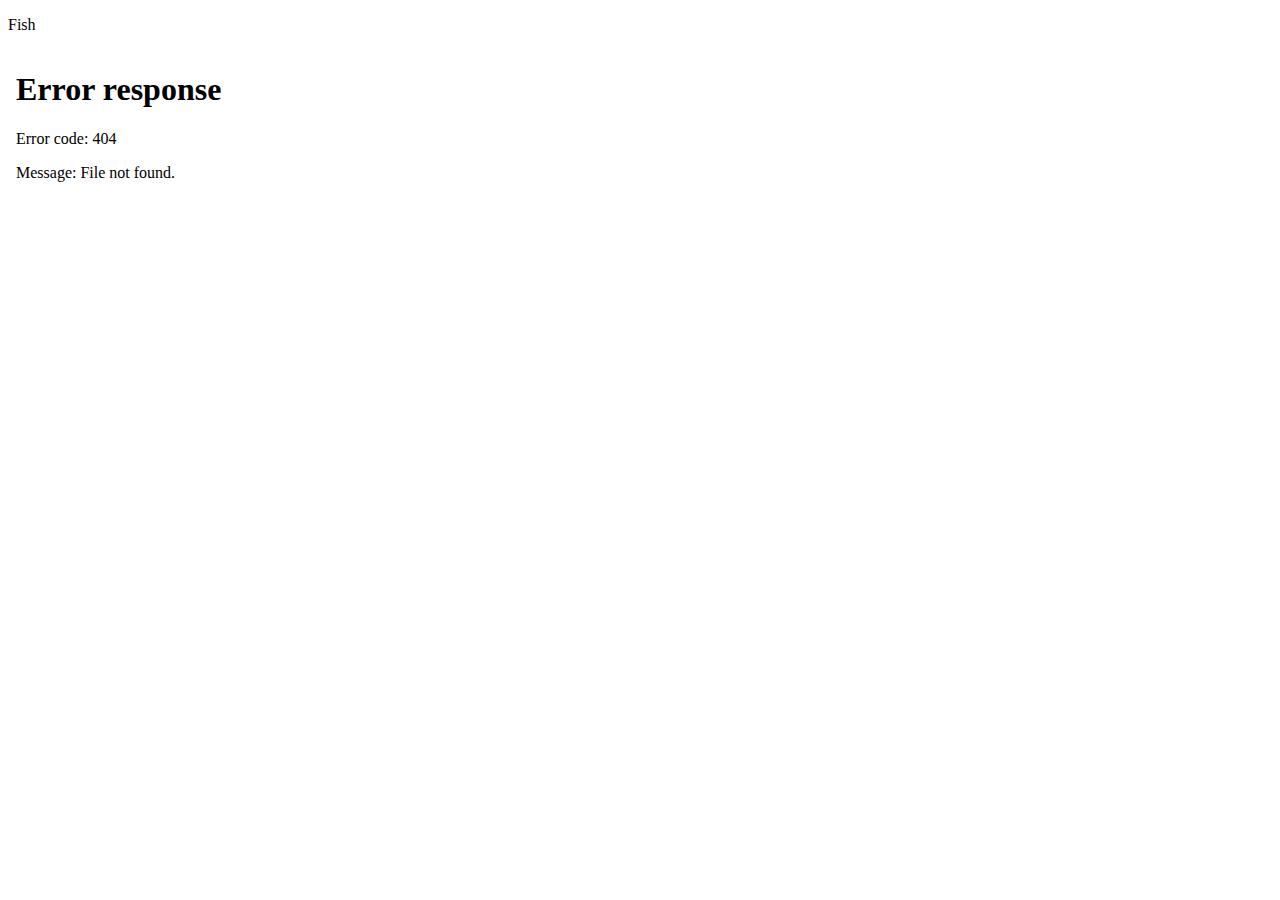
==== index.html @ 90132067 "Add files via upload" ====
<!DOCTYPE html>
<html>
    <head>
        <title>EnterPlane Studio Official Website</title>
        <meta name="description" content="description">
        <link rel="stylesheet" href="res/stylesheet.css">
        <link rel="stylesheet" href="/website/res/stylesheet.css">
    </head>
    <body>
        <!--<object data="header.html"></object>-->
        <link rel="import" href="header.html">
        <div class="content">
            <div>
                <p>Fish</p>
            </div>
        </div>
        <embed type="text/html" src="footer.html">
    </body>
</html>
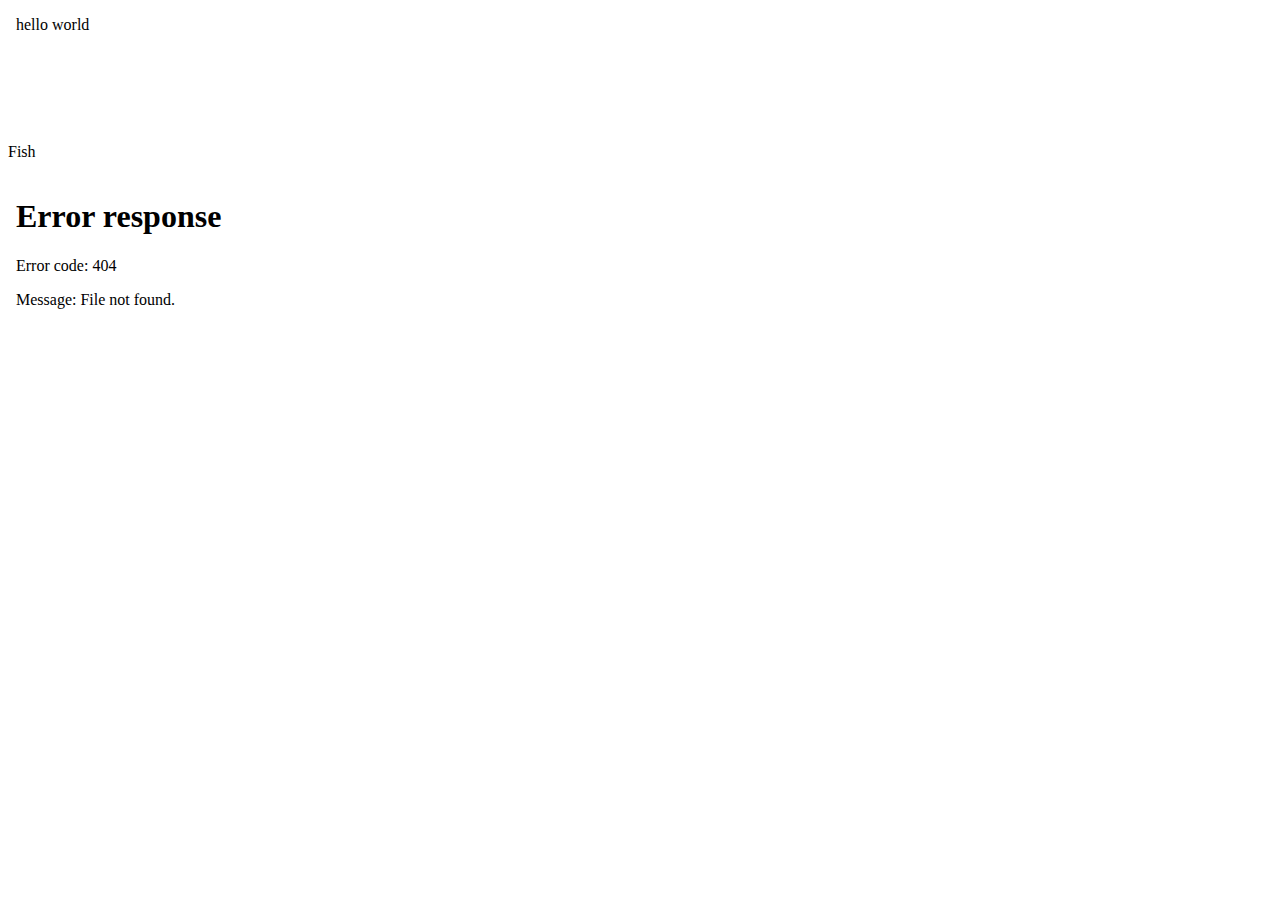
==== commit 05acec61: "Update index.html" ====
--- a/index.html
+++ b/index.html
@@ -2,18 +2,16 @@
 <html>
     <head>
         <title>EnterPlane Studio Official Website</title>
-        <meta name="description" content="description">
-        <link rel="stylesheet" href="res/stylesheet.css">
-        <link rel="stylesheet" href="/website/res/stylesheet.css">
+        <meta name="description" content="description"/>
+        <link rel="stylesheet" href="res/stylesheet.css"/>
     </head>
     <body>
-        <!--<object data="header.html"></object>-->
-        <link rel="import" href="header.html">
+        <embed src="header.html" height="115px"/>
         <div class="content">
             <div>
                 <p>Fish</p>
             </div>
         </div>
-        <embed type="text/html" src="footer.html">
+        <embed src="footer.html"/>
     </body>
 </html>
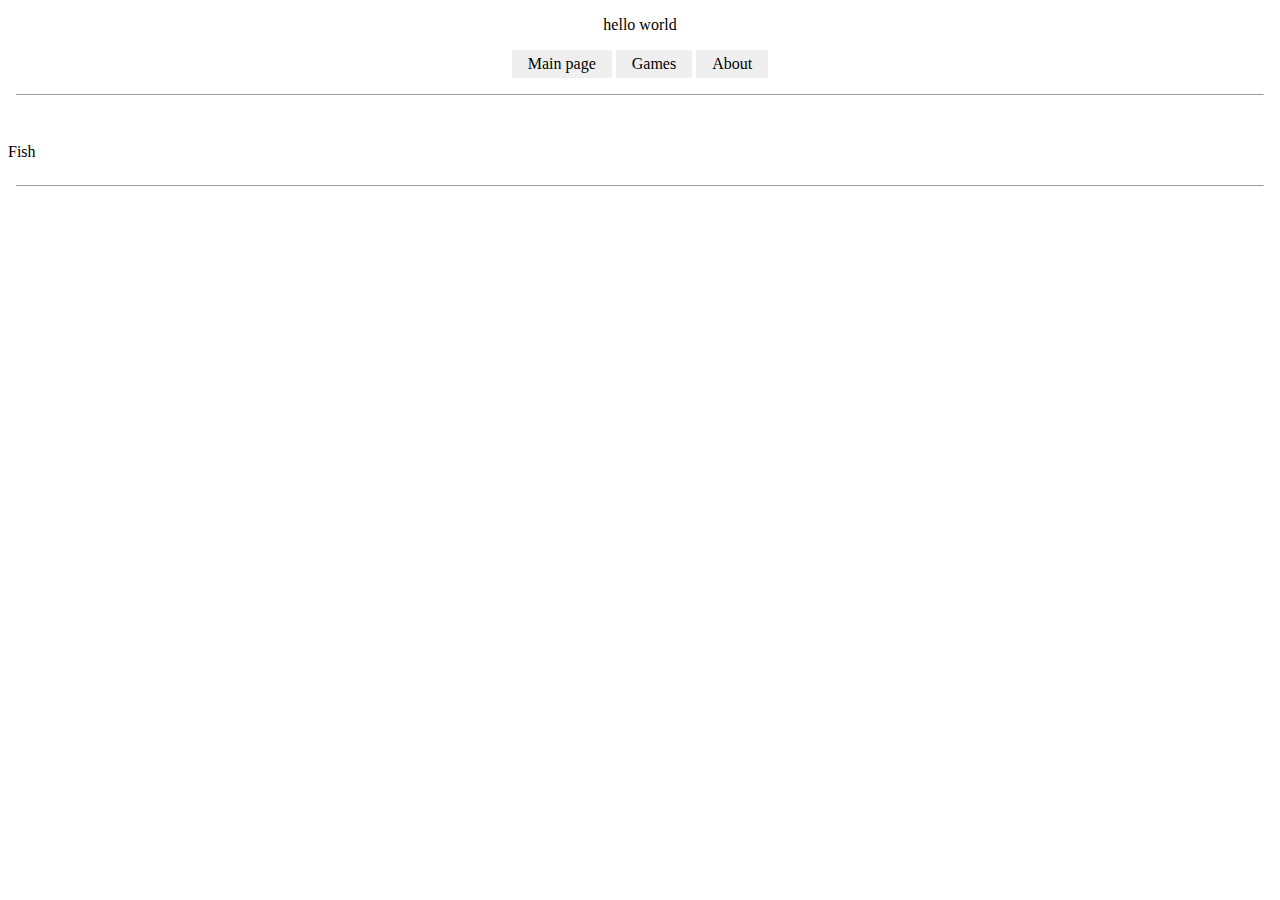
==== commit 2ef05756: "Add files via upload" ====
--- a/index.html
+++ b/index.html
@@ -1,6 +1,8 @@
 <!DOCTYPE html>
 <html>
     <head>
+        <meta charset="utf-8">
+        <meta name="viewport" content="width=device-width, initial-scale=1">
         <title>EnterPlane Studio Official Website</title>
         <meta name="description" content="description"/>
         <link rel="stylesheet" href="res/stylesheet.css"/>
--- a/res/stylesheet.css
+++ b/res/stylesheet.css
@@ -0,0 +1,19 @@
+body embed {
+    width: 100%;
+}
+cool-a {
+    display: inline-block;
+    background: #efefef;
+    color: #000;
+    padding: 0.3rem 1rem;
+    text-decoration: none;
+    border-radius: 3px;
+}
+cool-a:hover {
+    background: #d7d7d7;
+}
+
+cool-a:focus {
+    outline: none;
+    box-shadow: 0 0 0 4px #cbd6ee;
+}
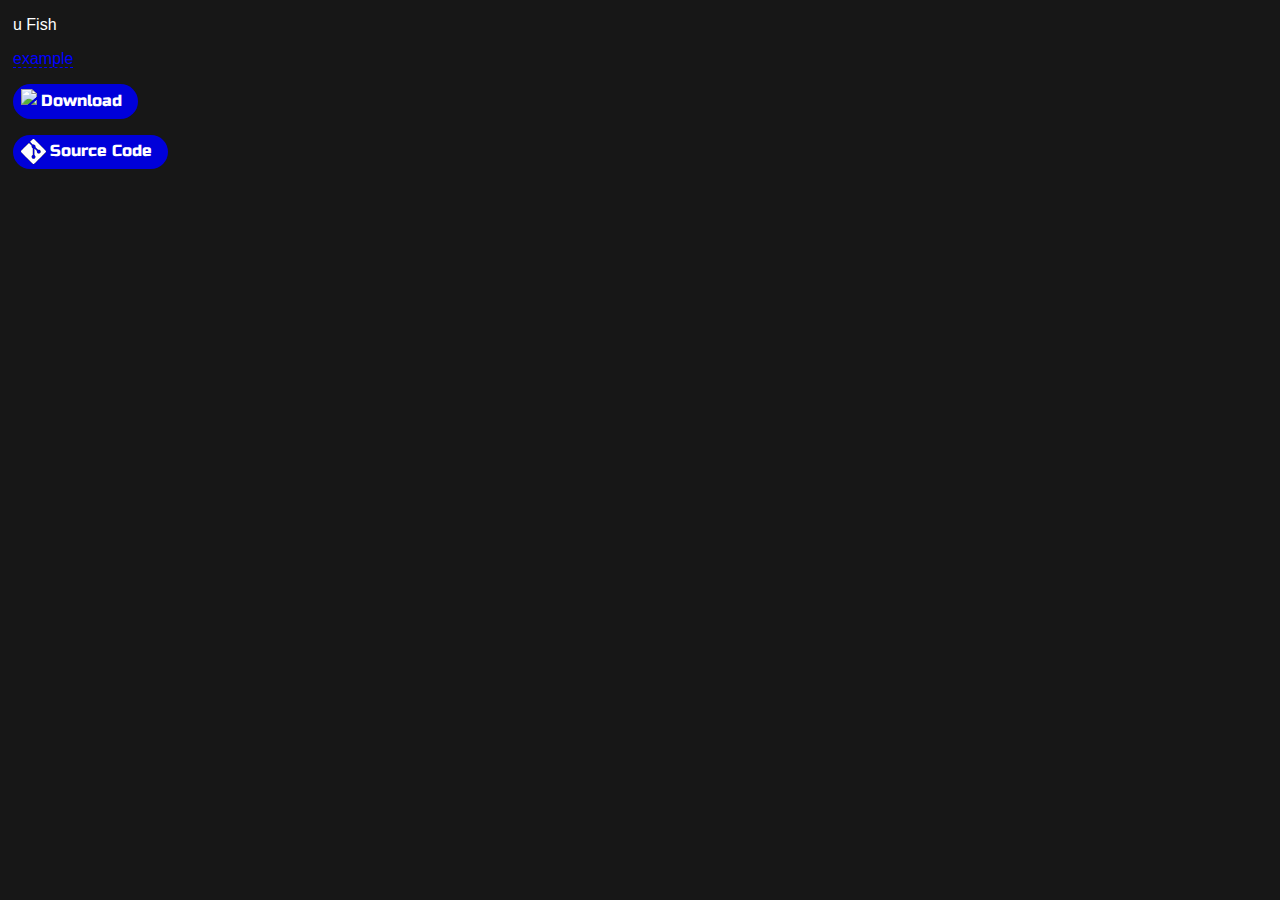
==== commit 81aa4b6d: "Theme changed to dark colors" ====
--- a/index.html
+++ b/index.html
@@ -3,17 +3,24 @@
     <head>
         <meta charset="utf-8">
         <meta name="viewport" content="width=device-width, initial-scale=1">
-        <title>EnterPlane Studio Official Website</title>
+        <link rel="shortcut icon" type="image/x-icon" href="/favicon.ico">
+        <title>EnterPlanet Studio Official Website</title>
         <meta name="description" content="description"/>
-        <link rel="stylesheet" href="res/stylesheet.css"/>
+        <link rel="stylesheet" href="/res/stylesheet.css"/>
+        <script type="module" src='/res/html-include-element.js'></script>
+
     </head>
     <body>
-        <embed src="header.html" height="115px"/>
+        <html-include src="/header.html"></html-include>
+        <noscript>Our site uses a script for include footer and header, and if the scripts are disabled, the site will be displayed incorrectly. Please add this site to the exceptions of the noscript plugin. We do not use scripts that may harm your privacy.</noscript>
         <div class="content">
             <div>
-                <p>Fish</p>
+                <p>u Fish</p>
+                <p><a>example</a></p>
+                <p><a class="abtn" href="/"><img src="/icons/download.svg" fill="#fff"/>Download</a></p>
+                <p><a class="abtn"><img src="/icons/git.svg" fill="#fff"/>Source Code</a></p>
             </div>
         </div>
-        <embed src="footer.html"/>
+        <html-include src="/footer.html"></html-include>
     </body>
 </html>
--- a/res/stylesheet.css
+++ b/res/stylesheet.css
@@ -1,19 +1,57 @@
-body embed {
-    width: 100%;
+@font-face {
+  font-family: "Russo One";
+  src: local("Russo One"),
+       url("/res/RussoOne-Regular.ttf");
 }
-cool-a {
-    display: inline-block;
-    background: #efefef;
-    color: #000;
-    padding: 0.3rem 1rem;
-    text-decoration: none;
-    border-radius: 3px;
-}
-cool-a:hover {
-    background: #d7d7d7;
+@font-face {
+    font-family: "Ubuntu"
+    src local("Ubuntu"),
+        url("/res/Ubuntu-Regular.ttf");
 }
 
-cool-a:focus {
+body {
+    margin: 0 3px 0 3px;
+    font-family: "Ubuntu", "Arial", sans-serif;
+    background-color: #171717;
+    color: #fff;
+}
+.content div {
+    margin: 0 10px 0 10px;
+}
+a {
+    color: #0000ff;
+    text-decoration: none;
+    border-bottom: 1px dashed;
+    cursor: pointer;
+}
+a:hover {
+    color: #00009f;
+}
+.abtn {
+    display: inline-block;
+    background: #0000d9;
+    color: #fff;
+    padding: 0.3rem 1rem 0.3rem 0.5rem;
+    text-decoration: none;
+    border-bottom: none;
+    border-radius: 2rem;
+
+    font-family: "Russo One";
+    font-size: 16px;
+}
+.abtn:hover {
+    background: #0000b3;
+    color: #fff;
+}
+
+.abtn:focus {
     outline: none;
-    box-shadow: 0 0 0 4px #cbd6ee;
+    box-shadow: 0 0 0 4px #000063;
 }
+.abtn img {
+    display: inline-block;
+    vertical-align: middle;
+    fill: #fff;
+    height: 25px;
+    margin-right: 0.25rem;
+}
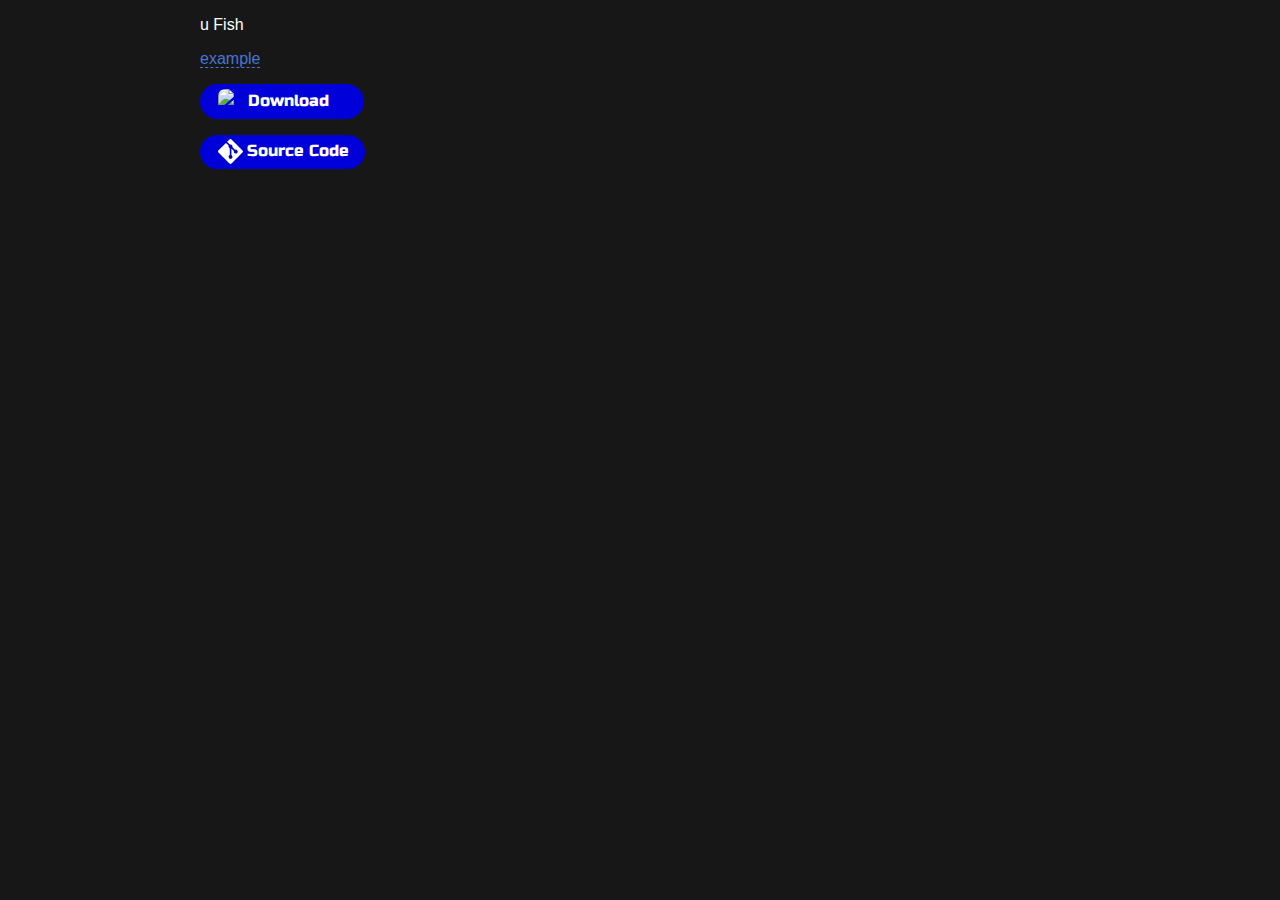
==== commit ae9aed18: "Style optimization" ====
--- a/index.html
+++ b/index.html
@@ -5,22 +5,22 @@
         <meta name="viewport" content="width=device-width, initial-scale=1">
         <link rel="shortcut icon" type="image/x-icon" href="/favicon.ico">
         <title>EnterPlanet Studio Official Website</title>
-        <meta name="description" content="description"/>
+        <meta name="description" content="Welcome to the official website of EnterPlanet Studio. Here you can download all our games without sms and registration."/>
         <link rel="stylesheet" href="/res/stylesheet.css"/>
         <script type="module" src='/res/html-include-element.js'></script>
 
     </head>
     <body>
-        <html-include src="/header.html"></html-include>
+        <html-include src="/header.html" no-shadow></html-include>
         <noscript>Our site uses a script for include footer and header, and if the scripts are disabled, the site will be displayed incorrectly. Please add this site to the exceptions of the noscript plugin. We do not use scripts that may harm your privacy.</noscript>
         <div class="content">
             <div>
                 <p>u Fish</p>
-                <p><a>example</a></p>
-                <p><a class="abtn" href="/"><img src="/icons/download.svg" fill="#fff"/>Download</a></p>
+                <p><a href="https://example.com/">example</a></p>
+                <p><a class="abtn" href="https://github.com/"><img src="/icons/download.svg" fill="#fff"/>Download</a></p>
                 <p><a class="abtn"><img src="/icons/git.svg" fill="#fff"/>Source Code</a></p>
             </div>
         </div>
-        <html-include src="/footer.html"></html-include>
+        <html-include src="/footer.html" no-shadow></html-include>
     </body>
 </html>
--- a/res/stylesheet.css
+++ b/res/stylesheet.css
@@ -3,29 +3,33 @@
   src: local("Russo One"),
        url("/res/RussoOne-Regular.ttf");
 }
-@font-face {
-    font-family: "Ubuntu"
-    src local("Ubuntu"),
-        url("/res/Ubuntu-Regular.ttf");
-}
-
 body {
-    margin: 0 3px 0 3px;
+    margin: 0;
     font-family: "Ubuntu", "Arial", sans-serif;
     background-color: #171717;
     color: #fff;
 }
+.content {
+    display: flex;
+    align-items: center;
+    justify-content: center;
+}
 .content div {
-    margin: 0 10px 0 10px;
+    padding:.0em 2.5% .1em 2.5%;
+    max-width: 900px;
+    width: 100%;
+}
+.content div p {
+    text-indent: 10px;
 }
 a {
-    color: #0000ff;
+    color: #4876d2;
     text-decoration: none;
     border-bottom: 1px dashed;
     cursor: pointer;
 }
 a:hover {
-    color: #00009f;
+    color: #3b60a9;
 }
 .abtn {
     display: inline-block;
@@ -38,6 +42,7 @@
 
     font-family: "Russo One";
     font-size: 16px;
+    min-width: 140px;
 }
 .abtn:hover {
     background: #0000b3;
@@ -55,3 +60,46 @@
     height: 25px;
     margin-right: 0.25rem;
 }
+img:not(.logo) {
+    border-radius: 7px;
+    max-width: 100%;
+}
+header .links a {
+    display: inline-block;
+    background: #404040;
+    color: #fff;
+    padding: .3rem 1rem;
+    text-decoration: none;
+    border-radius: 3px;
+    border-bottom: none;
+}
+header .links a:hover {
+    background: #363636;
+}
+
+header .links a:focus {
+    outline: none;
+    box-shadow: 0 0 0 4px #565b67;
+}
+header .logo {
+    max-height: 64px;
+}
+header {
+    height: 64px;
+    margin: 0 0 15px 0;
+    padding: 0.5rem;
+    background-color: #252525;
+    border-bottom: 2px solid #00016c;
+    box-shadow: 0px 2px 7px 1px rgba(0,0,0,0.6);
+    -webkit-box-shadow: 0px 2px 7px 1px rgba(0,0,0,0.6);
+    -moz-box-shadow: 0px 2px 7px 1px rgba(0,0,0,0.6);
+}
+footer {
+    margin: 15px 0 0 0;
+    padding: 0.5rem;
+    background-color: #252525;
+    border-top: 2px solid #00016c;
+    box-shadow: 0px -2px 7px 1px rgba(0,0,0,0.6);
+    -webkit-box-shadow: 0px -2px 7px 1px rgba(0,0,0,0.6);
+    -moz-box-shadow: 0px -2px 7px 1px rgba(0,0,0,0.6);
+}